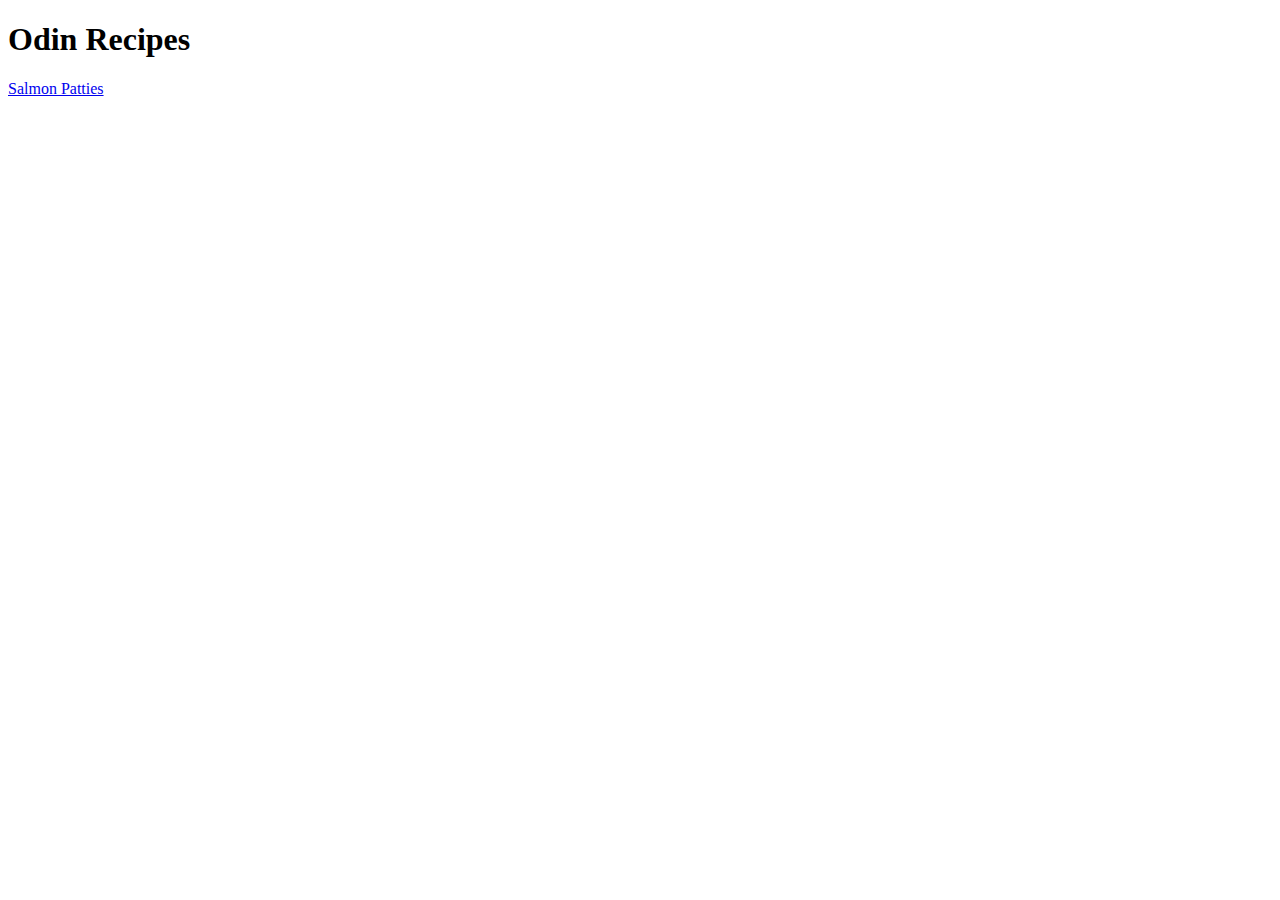
==== index.html @ 2b0e863f "Added the index.html file which currently contains a link to the recipe site." ====
<!DOCTYPE html>
<html>
    <head>
        <title>Odin Reciipes</title>
        <meta charset="UTF-8">
    </head>
    <body>
        <h1>Odin Recipes</h1>
        <a href="../recipes/salmon-patties.html">Salmon Patties</a>
    </body>
</html>
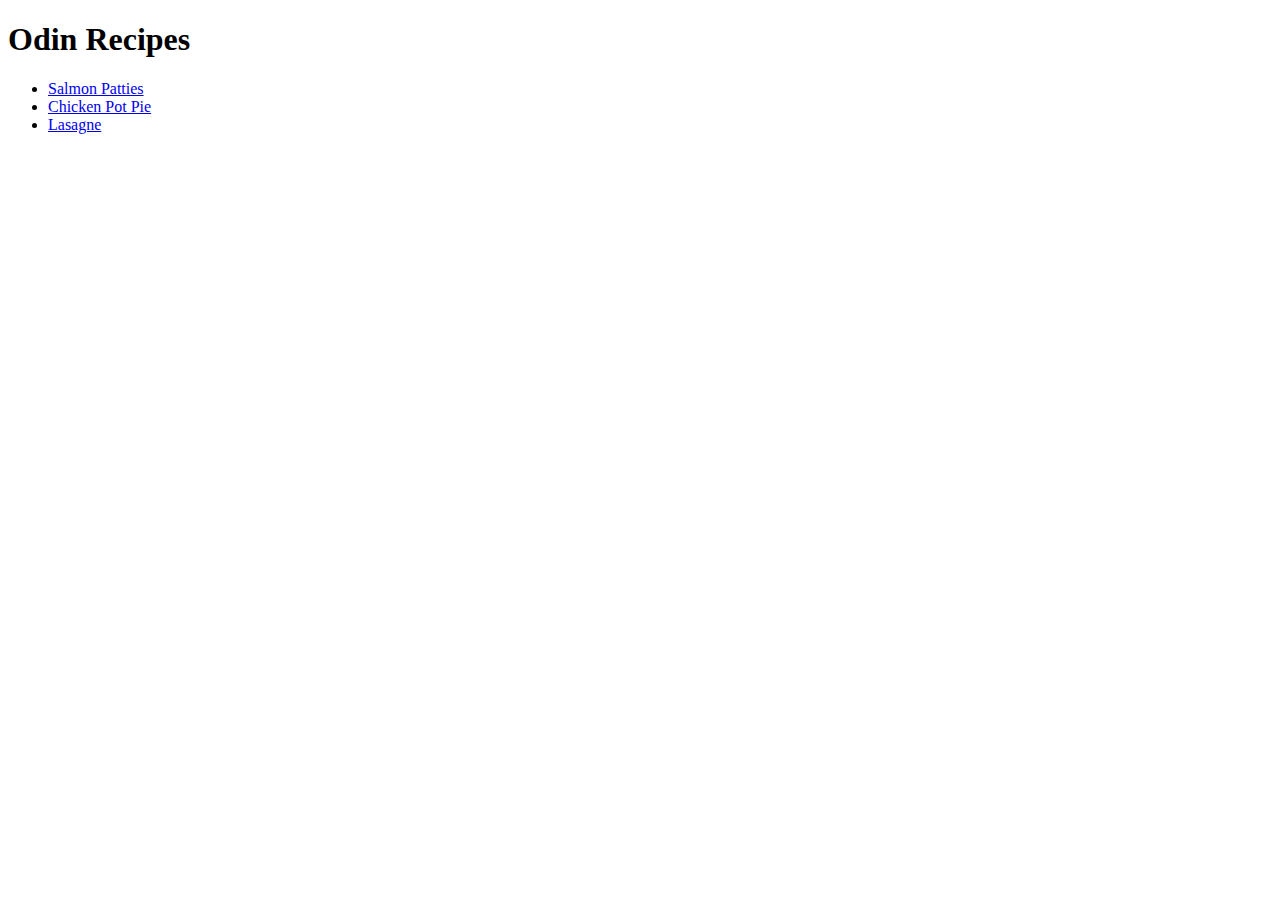
==== commit 722e1a3f: "Added links to 2 other recipes and put them in an unorderd list." ====
--- a/index.html
+++ b/index.html
@@ -6,6 +6,10 @@
     </head>
     <body>
         <h1>Odin Recipes</h1>
-        <a href="../recipes/salmon-patties.html">Salmon Patties</a>
+            <ul>
+                <li> <a href="./recipes/salmon-patties.html">Salmon Patties</a></li>
+                <li> <a href="./recipes/chicken-pot-pie.html">Chicken Pot Pie</a></li>
+                <li> <a href="./recipes/lasagne.html">Lasagne</a></li>
+            </ul>
     </body>
 </html>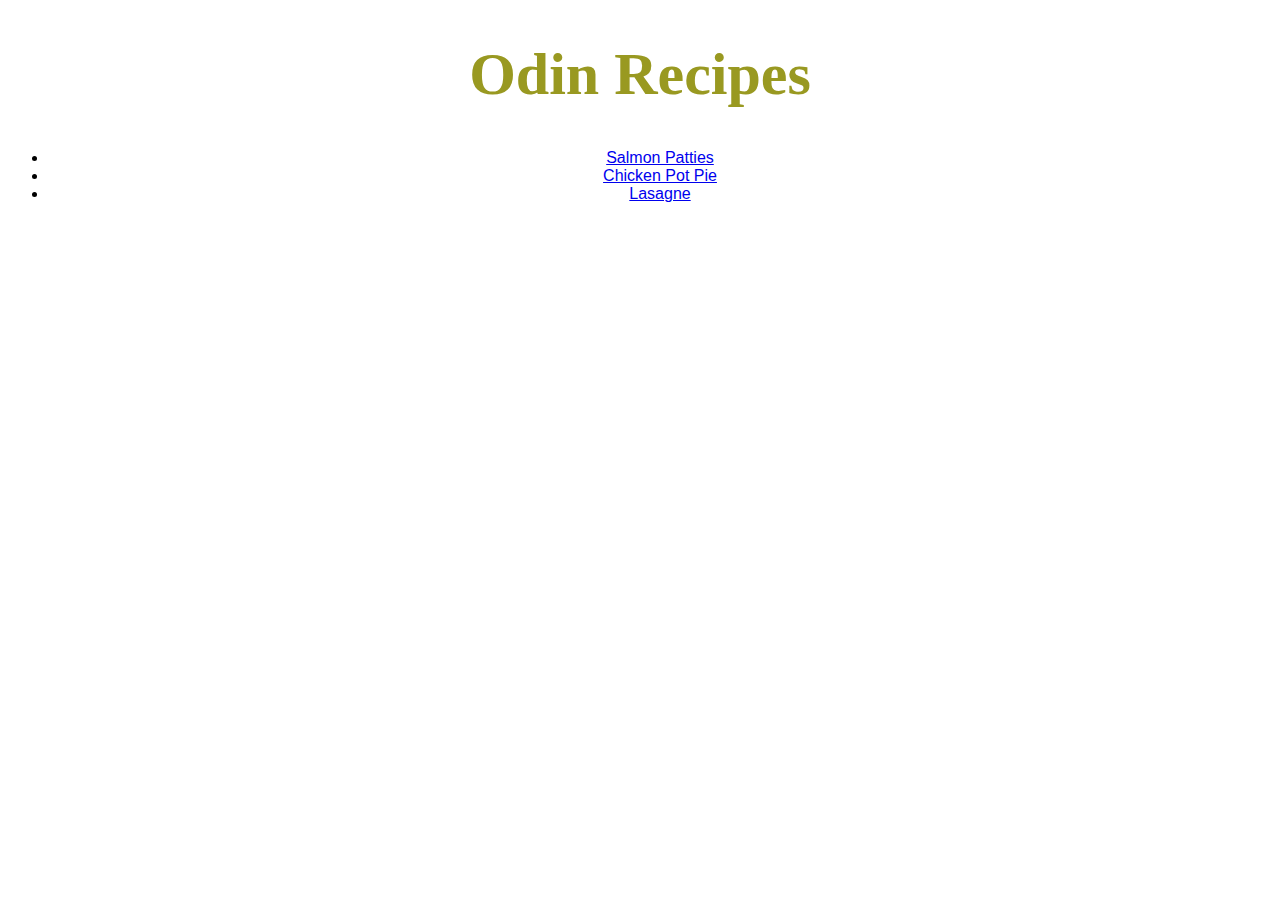
==== commit d937d888: "Did some changes to the website with some basic CSS." ====
--- a/index.html
+++ b/index.html
@@ -1,15 +1,16 @@
 <!DOCTYPE html>
 <html>
     <head>
-        <title>Odin Reciipes</title>
+        <link rel="stylesheet" href="style.css">
+        <title>Odin Recipes</title>
         <meta charset="UTF-8">
     </head>
     <body>
-        <h1>Odin Recipes</h1>
+        <h1 class="odin-recipes">Odin Recipes</h1>
             <ul>
-                <li> <a href="./recipes/salmon-patties.html">Salmon Patties</a></li>
-                <li> <a href="./recipes/chicken-pot-pie.html">Chicken Pot Pie</a></li>
-                <li> <a href="./recipes/lasagne.html">Lasagne</a></li>
+                <li class="recipe-name"> <a href="./recipes/salmon-patties.html">Salmon Patties</a></li>
+                <li class="recipe-name"> <a href="./recipes/chicken-pot-pie.html">Chicken Pot Pie</a></li>
+                <li class="recipe-name"> <a href="./recipes/lasagne.html">Lasagne</a></li>
             </ul>
     </body>
 </html>--- a/style.css
+++ b/style.css
@@ -0,0 +1,15 @@
+.odin-recipes,
+.recipe-name {
+    text-align: center;
+}
+
+.odin-recipes{
+    font-family: 'Times New Roman', Times, serif;
+    font-size: 60px;
+    font-weight: bold;
+    color: rgb(153, 153, 33);
+}
+
+.recipe-name {
+    font-family: Verdana, sans-serif;
+}